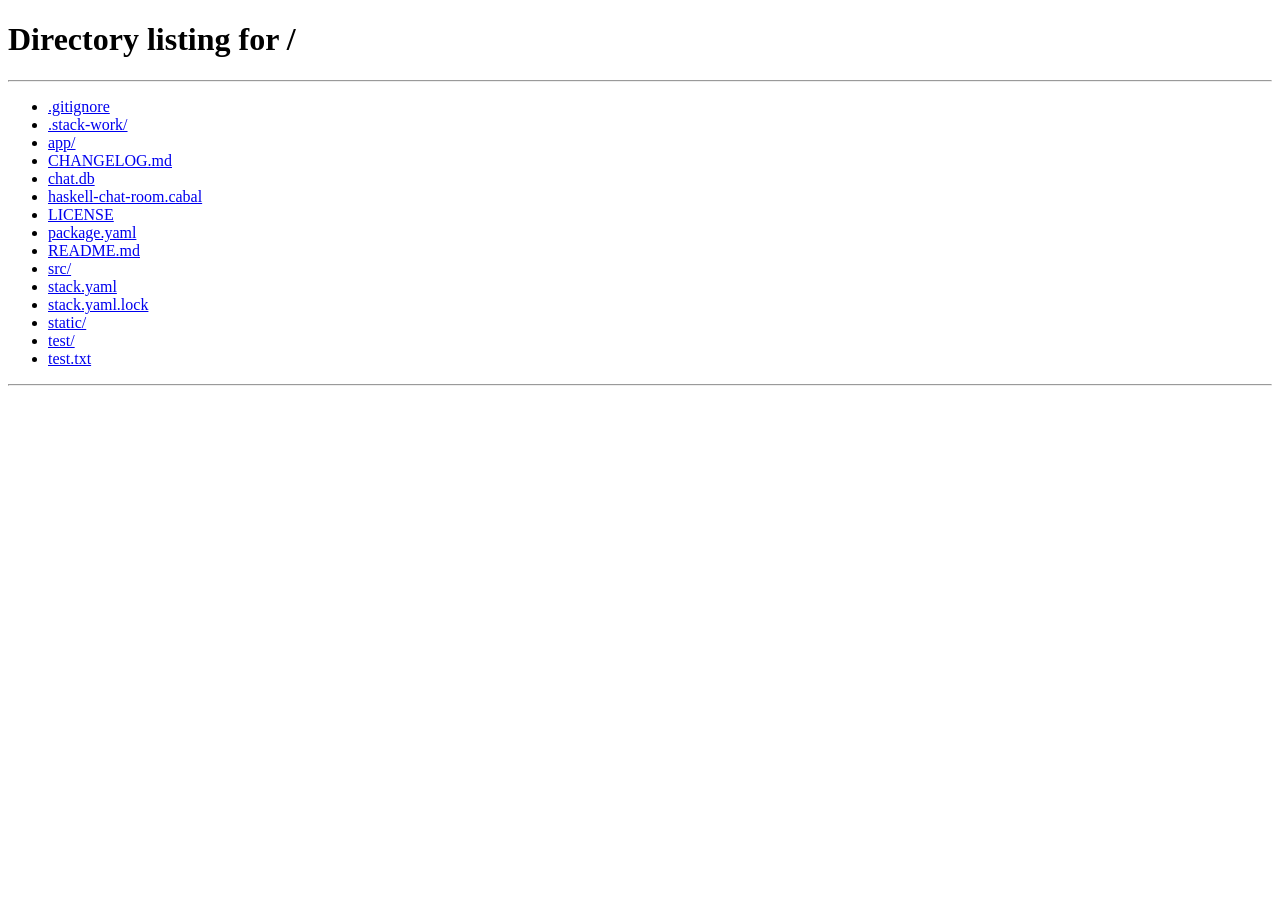
==== static/chat.html @ 8023cfd8 "Feat: Hoan thanh ung dung chat web voi database va xac thuc" ====
<!DOCTYPE html>
<html lang="vi">
<head>
    <meta charset="UTF-8">
    <title>Haskell Chat Room</title>
    <link rel="stylesheet" href="style.css">
</head>
<body>
    <div id="chat-container">
        <div id="sidebar">
            <h3>Online Users</h3>
            <input type="text" id="user-search" placeholder="Tim kiem nguoi dung...">
            <ul id="user-list">
                </ul>
        </div>
        
        <div id="main-chat">
            <div id="chat-box-wrapper">
                <div id="chat-box">
                    </div>
            </div>
            <div id="input-area">
                <div id="chat-target">Dang chat voi: <strong>Tat Ca Moi Nguoi</strong></div>
                <input type="text" id="message-input" placeholder="Go tin nhan...">
                <button id="send-btn">Gui</button>
            </div>
        </div>
    </div>
    <script src="chat.js"></script>
</body>
</html>
---- static/style.css ----
/* static/style.css */
body {
    font-family: Arial, sans-serif;
    background-color: #f0f2f5;
    display: flex;
    justify-content: center;
    align-items: center;
    height: 100vh;
    margin: 0;
}

/* --- Trang Dang Nhap / Dang Ky --- */
#app-container {
    width: 400px;
    background: #fff;
    border-radius: 8px;
    box-shadow: 0 4px 12px rgba(0,0,0,0.1);
    overflow: hidden;
}

#login-screen {
    padding: 25px 30px;
}

h2, h3 {
    text-align: center;
    color: #333;
}

input[type="text"], input[type="password"] {
    width: 100%;
    padding: 12px;
    margin-bottom: 15px;
    border: 1px solid #ddd;
    border-radius: 4px;
    box-sizing: border-box;
}

button {
    width: 100%;
    padding: 12px;
    background-color: #007bff;
    color: white;
    border: none;
    border-radius: 4px;
    cursor: pointer;
    font-size: 16px;
}

button:hover {
    background-color: #0056b3;
}

#auth-error {
    color: red;
    text-align: center;
    margin-top: 10px;
    min-height: 1.2em;
}

.auth-link {
    text-align: center;
    margin-top: 15px;
}

/* --- Trang Chat --- */
#chat-container {
    display: flex;
    width: 800px;
    height: 600px;
    background: #fff;
    border-radius: 8px;
    box-shadow: 0 4px 12px rgba(0,0,0,0.1);
    overflow: hidden;
}

#sidebar {
    width: 200px;
    border-right: 1px solid #ddd;
    display: flex;
    flex-direction: column;
    background-color: #f9f9f9;
}

#sidebar h3 {
    font-size: 16px;
    padding: 15px;
    margin: 0;
    border-bottom: 1px solid #ddd;
}

#user-search {
    padding: 10px;
    margin: 10px;
    border: 1px solid #ddd;
    border-radius: 4px;
    width: auto;
}

#user-list {
    list-style-type: none;
    padding: 0;
    margin: 0;
    overflow-y: auto;
    flex-grow: 1;
}

#user-list li {
    padding: 12px 15px;
    cursor: pointer;
    border-bottom: 1px solid #eee;
}

#user-list li:hover {
    background-color: #e9e9e9;
}

#user-list li.active {
    background-color: #007bff;
    color: white;
    font-weight: bold;
}

#main-chat {
    flex-grow: 1;
    display: flex;
    flex-direction: column;
}

#chat-box-wrapper {
    flex-grow: 1;
    overflow-y: auto;
    padding: 15px;
}

#chat-box .message, #chat-box .private, #chat-box .info {
    margin-bottom: 10px;
}
#chat-box .sender {
    font-weight: bold;
    color: #0056b3;
}
#chat-box .info {
    font-style: italic;
    color: #777;
    text-align: center;
}
#chat-box .private {
    color: #555;
    background-color: #f0f8ff; /* Mau nen nhe cho tin nhan rieng */
    padding: 5px 8px;
    border-radius: 4px;
}

#input-area {
    padding: 10px;
    border-top: 1px solid #ddd;
    background-color: #f9f9f9;
}

#chat-target {
    font-size: 12px;
    color: #555;
    margin-bottom: 5px;
}

#input-area-controls {
    display: flex;
}

#message-input {
    flex-grow: 1;
    margin-right: 10px;
}
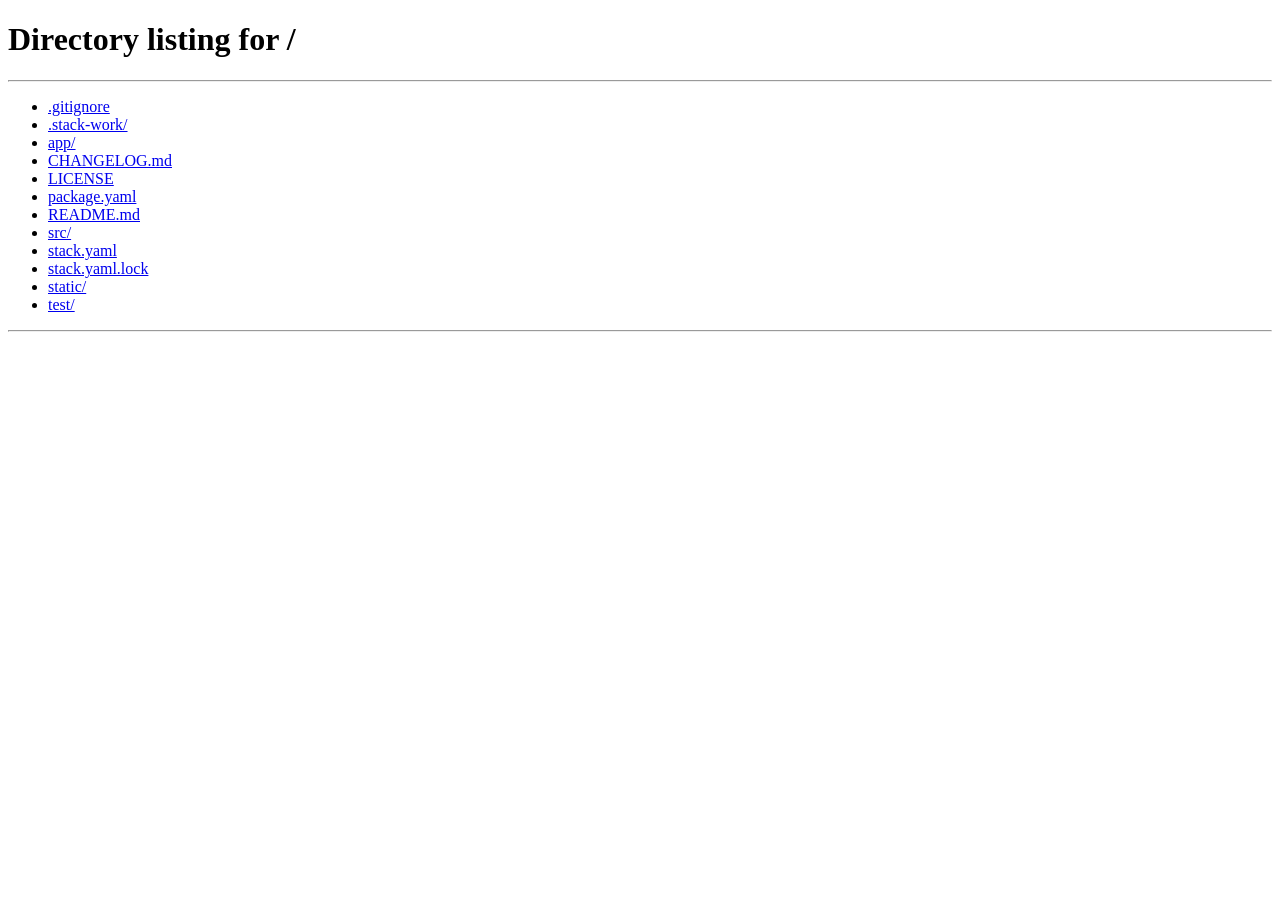
==== commit 3944e87b: "Fix: Sua loi hien thi ten va noi dung chat (loi chi F va ky tu dau)" ====
--- a/static/chat.html
+++ b/static/chat.html
@@ -9,23 +9,32 @@
     <div id="chat-container">
         <div id="sidebar">
             <h3>Online Users</h3>
-            <input type="text" id="user-search" placeholder="Tim kiem nguoi dung...">
+            <input type="text" id="user-search" placeholder="Tìm kiếm người dùng...">
             <ul id="user-list">
-                </ul>
+            </ul>
         </div>
         
         <div id="main-chat">
             <div id="chat-box-wrapper">
                 <div id="chat-box">
-                    </div>
+                </div>
             </div>
+            
             <div id="input-area">
-                <div id="chat-target">Dang chat voi: <strong>Tat Ca Moi Nguoi</strong></div>
-                <input type="text" id="message-input" placeholder="Go tin nhan...">
-                <button id="send-btn">Gui</button>
+                <div id="chat-target">Đang chat với: <strong>Tất cả mọi người</strong></div>
+                
+                <div id="input-controls">
+                    <input type="file" id="file-input" style="display: none;">
+                    <label for="file-input" id="upload-label-btn" title="Đính kèm file">+</label> 
+                
+                    <input type="text" id="message-input" placeholder="Gõ tin nhắn...">
+                    
+                    <button id="send-btn">Gửi</button>
+                </div>
             </div>
         </div>
     </div>
+    
     <script src="chat.js"></script>
 </body>
 </html>
--- a/static/style.css
+++ b/static/style.css
@@ -1,4 +1,3 @@
-/* static/style.css */
 body {
     font-family: Arial, sans-serif;
     background-color: #f0f2f5;
@@ -9,7 +8,6 @@
     margin: 0;
 }
 
-/* --- Trang Dang Nhap / Dang Ky --- */
 #app-container {
     width: 400px;
     background: #fff;
@@ -45,6 +43,7 @@
     border-radius: 4px;
     cursor: pointer;
     font-size: 16px;
+    box-sizing: border-box;
 }
 
 button:hover {
@@ -63,7 +62,6 @@
     margin-top: 15px;
 }
 
-/* --- Trang Chat --- */
 #chat-container {
     display: flex;
     width: 800px;
@@ -133,7 +131,7 @@
     padding: 15px;
 }
 
-#chat-box .message, #chat-box .private, #chat-box .info {
+#chat-box .message, #chat-box .private, #chat-box .info, #chat-box .private-self {
     margin-bottom: 10px;
 }
 #chat-box .sender {
@@ -146,10 +144,23 @@
     text-align: center;
 }
 #chat-box .private {
-    color: #555;
-    background-color: #f0f8ff; /* Mau nen nhe cho tin nhan rieng */
+    color: #4B0082;
+    background-color: #E6E6FA;
     padding: 5px 8px;
     border-radius: 4px;
+    border-left: 3px solid #4B0082;
+}
+#chat-box .private-self {
+    color: #006400;
+    background-color: #F0FFF0;
+    padding: 5px 8px;
+    border-radius: 4px;
+    border-left: 3px solid #006400;
+}
+#chat-box .file-link {
+    font-weight: bold;
+    color: #0056b3;
+    text-decoration: underline;
 }
 
 #input-area {
@@ -164,11 +175,35 @@
     margin-bottom: 5px;
 }
 
-#input-area-controls {
-    display: flex;
+#input-controls {
+    display: flex;
+    align-items: center; 
+}
+
+#upload-label-btn {
+    padding: 12px 15px;
+    margin-right: 10px; 
+    background-color: #6c757d;
+    color: white;
+    border: none;
+    border-radius: 4px;
+    cursor: pointer;
+    font-size: 16px;
+    font-weight: bold;
+    box-sizing: border-box;
+}
+#upload-label-btn:hover {
+    background-color: #5a6268;
 }
 
 #message-input {
-    flex-grow: 1;
-    margin-right: 10px;
+    flex-grow: 1;      
+    margin-right: 10px; 
+    padding: 12px;
+    margin-bottom: 0;
+}
+
+#send-btn {
+    width: auto;
+    padding: 12px;
 }
